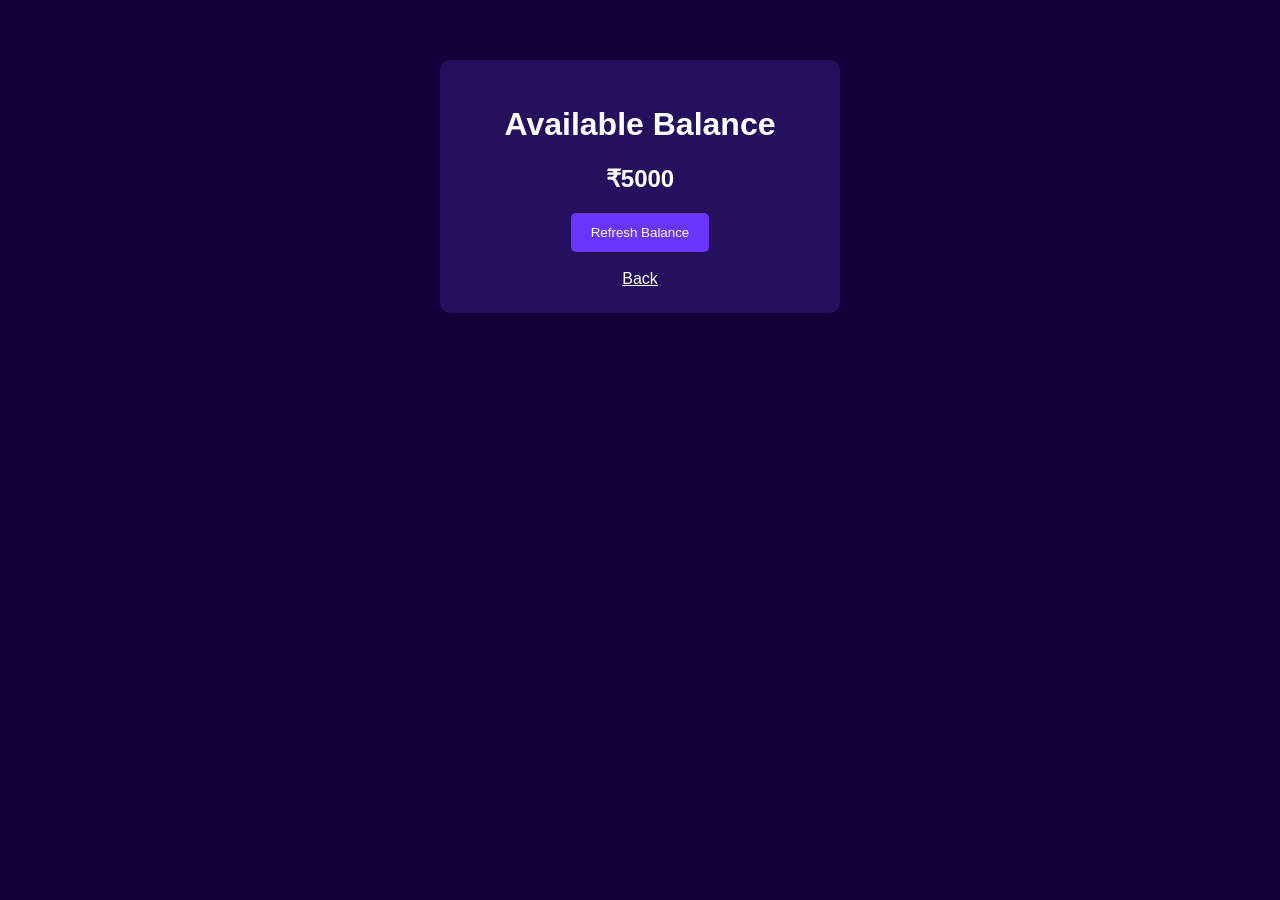
==== balance.html @ 354d9021 "Add files via upload" ====
<!DOCTYPE html>
<html>
<head>
    <title>Balance</title>
    <link rel="stylesheet" href="style.css">
</head>
<body>

<div class="card">

    <h1>Available Balance</h1>

    <h2 id="balance">
        ₹5000
    </h2>

    <button onclick="checkBalance()">
        Refresh Balance
    </button>

    <br><br>

    <a href="home.html">
        Back
    </a>

</div>

<script src="script.js"></script>

</body>
</html>
---- style.css ----
body{
    margin:0;
    font-family:Arial,sans-serif;
    background:#12003b;
    color:white;
    text-align:center;
}

.card{
    width:350px;
    margin:60px auto;
    background:#25105e;
    padding:25px;
    border-radius:10px;
}

input{
    width:90%;
    padding:12px;
    margin:10px;
    border:none;
    border-radius:5px;
}

button{
    background:#6a35ff;
    color:white;
    border:none;
    padding:12px 20px;
    border-radius:5px;
    cursor:pointer;
}

button:hover{
    background:#875cff;
}

.menu{
    display:flex;
    flex-direction:column;
    width:300px;
    margin:auto;
}

.menu a{
    text-decoration:none;
    color:white;
    background:#6a35ff;
    margin:10px;
    padding:15px;
    border-radius:5px;
}

a{
    color:white;
}
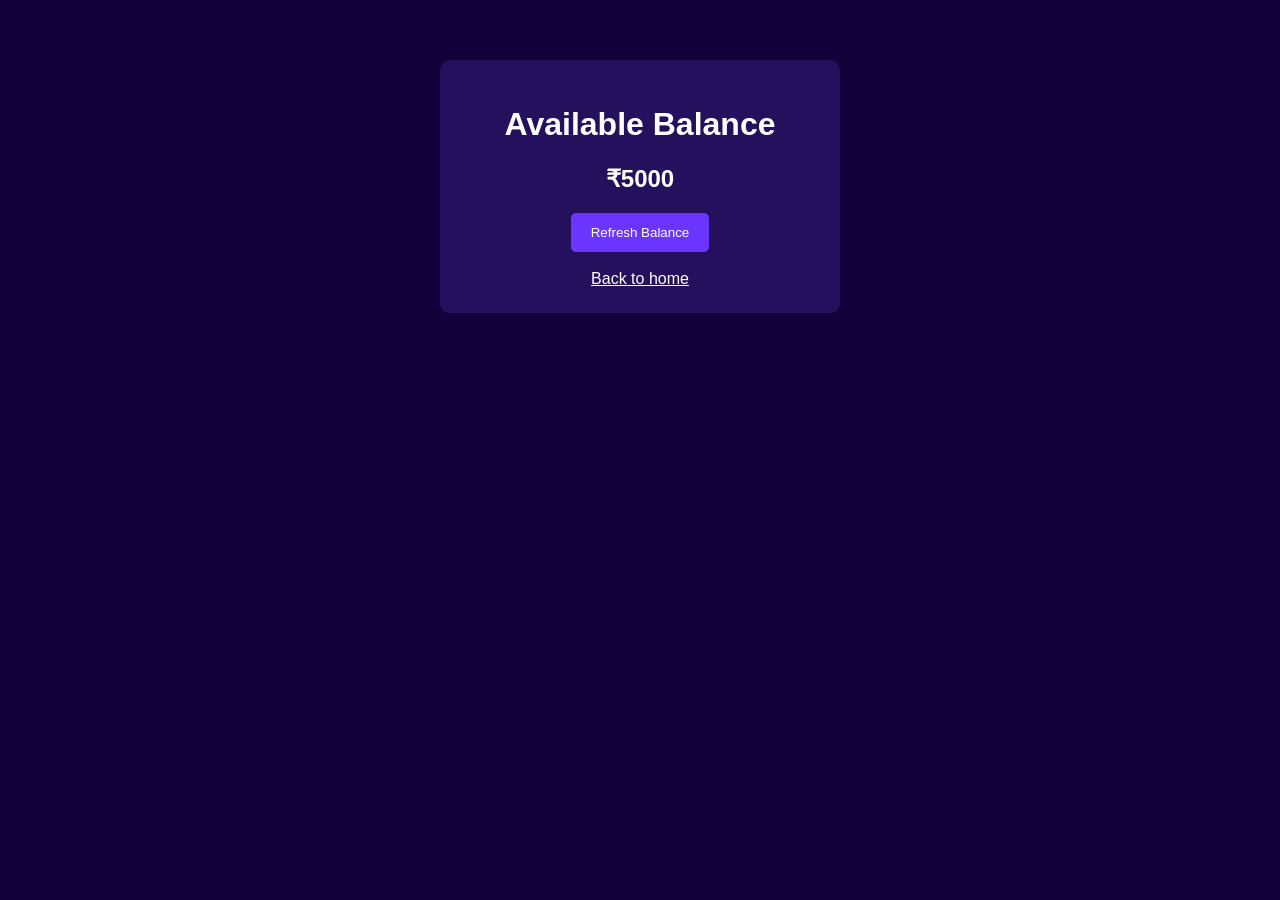
==== commit e3612c27: "Change 'Back' link text to 'Back to home' Updated the 'Back' link text for clarity." ====
--- a/balance.html
+++ b/balance.html
@@ -21,7 +21,7 @@
     <br><br>
 
     <a href="home.html">
-        Back
+        Back to home
     </a>
 
 </div>
@@ -29,4 +29,4 @@
 <script src="script.js"></script>
 
 </body>
-</html>+</html>
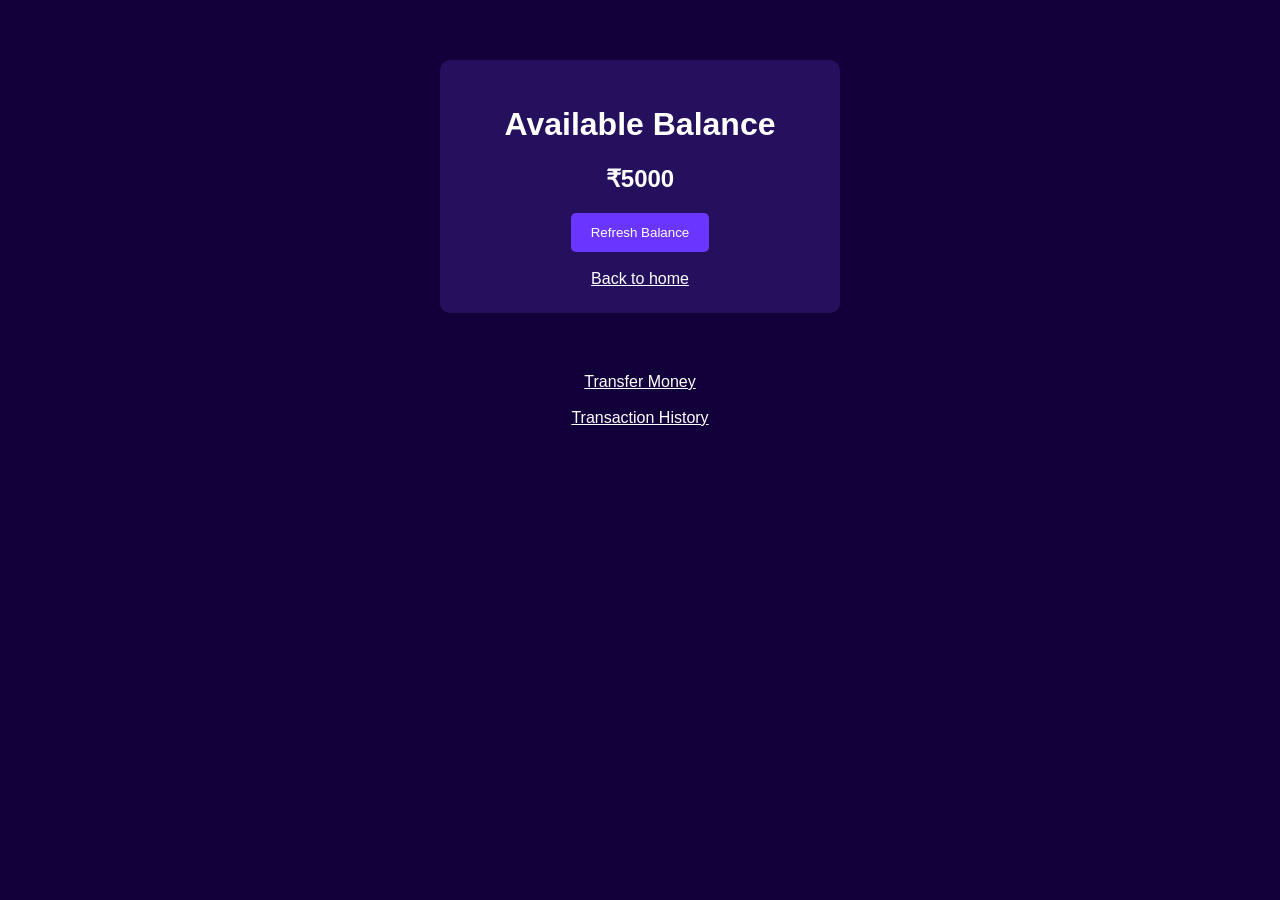
==== commit e50b467d: "Update balance.html" ====
--- a/balance.html
+++ b/balance.html
@@ -27,6 +27,16 @@
 </div>
 
 <script src="script.js"></script>
-
+<a href="transfer.html">Transfer Money</a><br><br>
+<a href="history.html">Transaction History</a><br><br>
 </body>
 </html>
+
+
+
+
+
+
+
+
+
--- a/style.css
+++ b/style.css
@@ -53,4 +53,4 @@
 
 a{
     color:white;
-}+}
